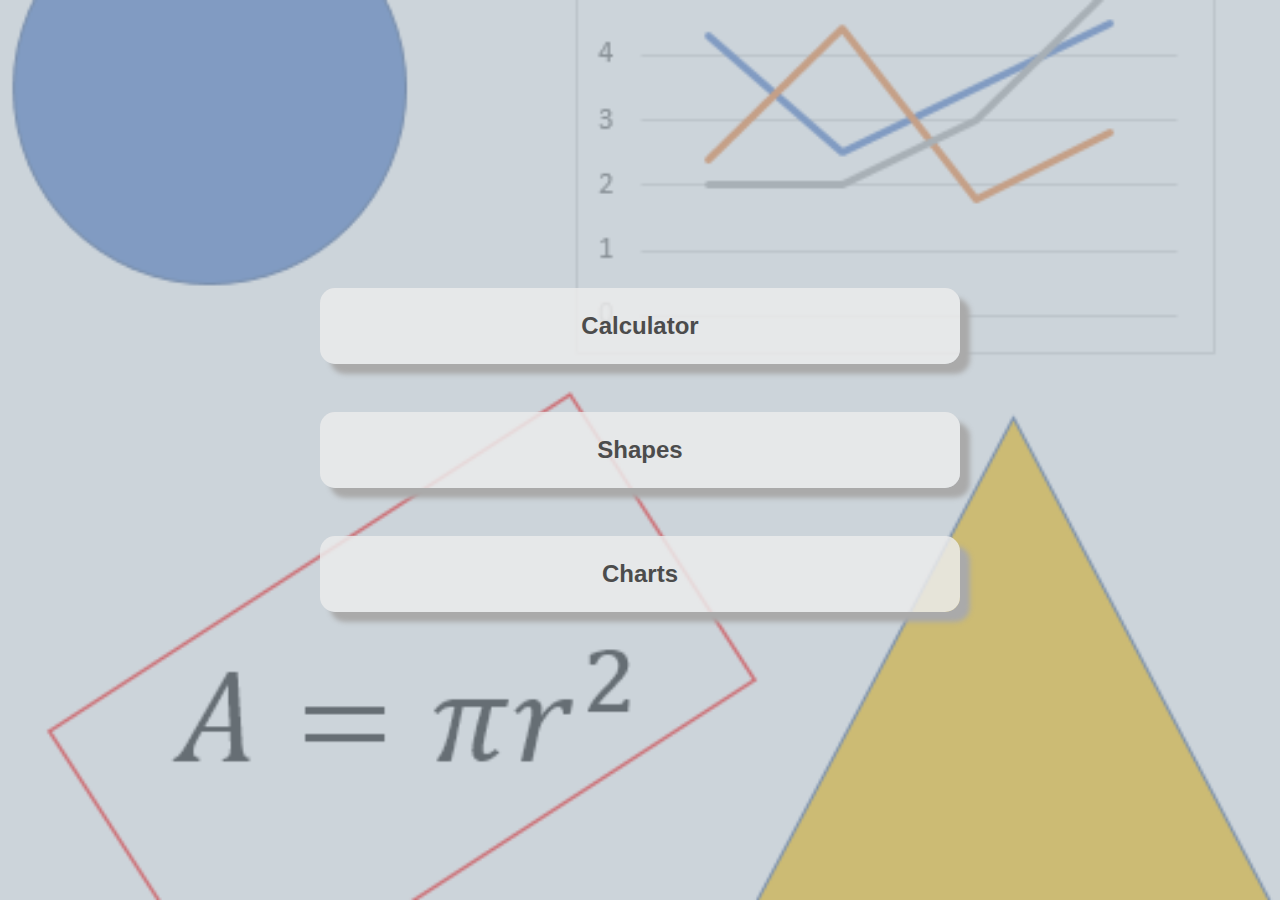
==== math/index.html @ b0b80f4d "feat:create first page" ====
<!DOCTYPE html>
<html lang="en">
  <head>
    <meta charset="UTF-8" />
    <meta http-equiv="X-UA-Compatible" content="IE=edge" />
    <meta name="viewport" content="width=device-width, initial-scale=1.0" />
    <link rel="stylesheet" href="style.css" />
    <title>MainPage</title>
  </head>
  <body>
    <div class="container">
      <div id="calculator" class="select">Calculator</div>
      <div id="shapes" class="select">Shapes</div>
      <div id="charts" class="select">Charts</div>
    </div>
    <script src="script.js"></script>
  </body>
</html>
---- math/style.css ----
* {
  margin: 0;
  padding: 0;
  box-sizing: border-box;
}
body {
  display: flex;
  justify-content: center;
  align-items: center;
  height: 100vh;
  background-image: url("./assets/images/background.png");
  background-size: cover;
  background-repeat: no-repeat;
  background-position: center;
}
.container {
  display: flex;
  flex-direction: column;
  justify-content: center;
  align-items: center;
  width: 100%;
  height: 100%;
  font-family: sans-serif;
  text-align: center;
  background-color: rgba(170, 183, 194, 0.6);
}
.select {
  width: 50%;
  padding: 1em 3em;
  margin: 1em;
  font-size: large;
  font-weight: bold;
  color: #4c4c4c;
  background-color: rgba(235, 235, 235, 0.846);
  box-shadow: 10px 10px 5px #aaaaaa;
  border-radius: 15px;
}
@media (min-width: 768px) {
  .select {
    font-size: x-large;
    max-width: 30em;
  }
}
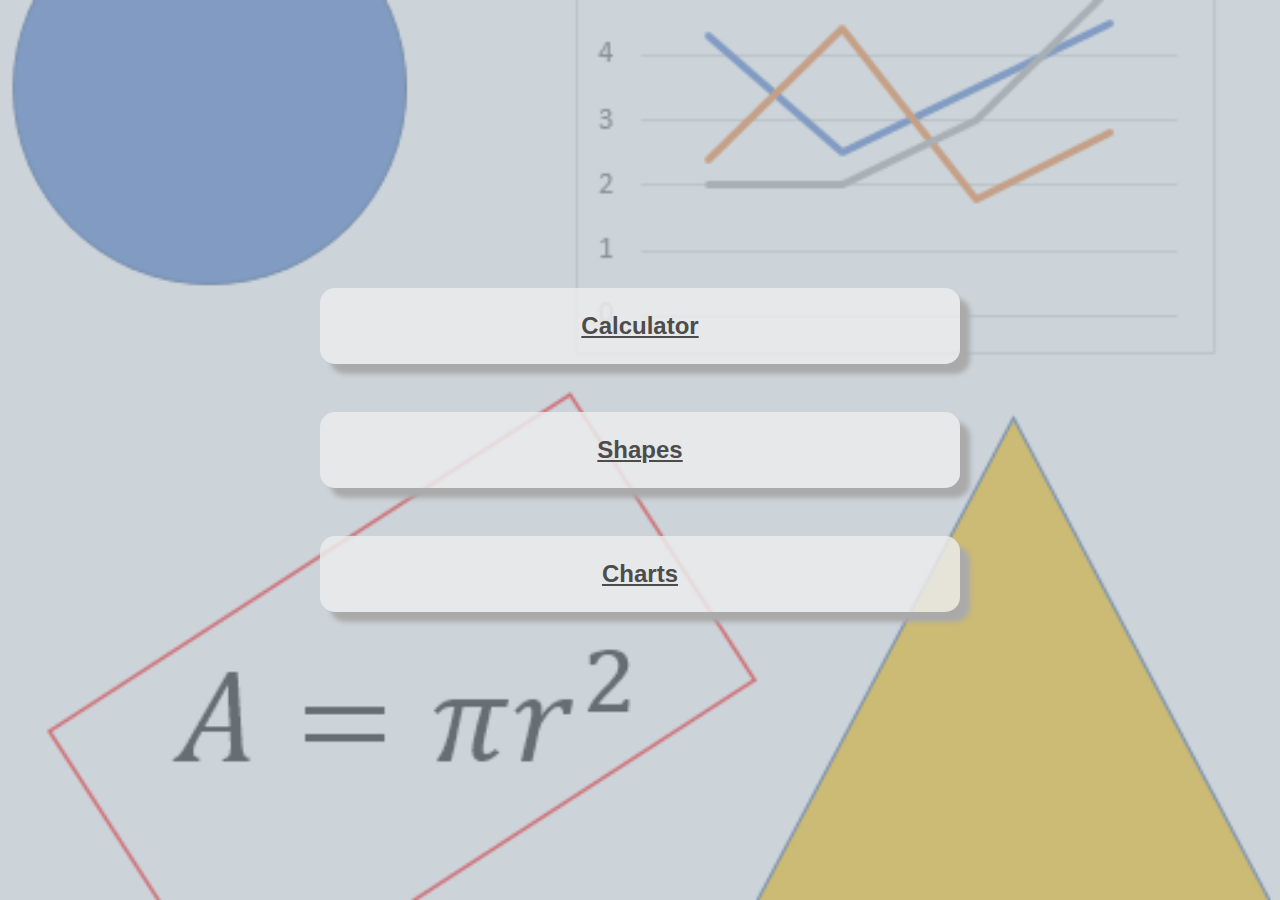
==== commit 59de69f5: "feat:link main page to sub pages by clicking" ====
--- a/math/index.html
+++ b/math/index.html
@@ -9,10 +9,10 @@
   </head>
   <body>
     <div class="container">
-      <div id="calculator" class="select">Calculator</div>
-      <div id="shapes" class="select">Shapes</div>
-      <div id="charts" class="select">Charts</div>
+      <a href="./Pages/calculator/index.html" id="calculator" class="select">Calculator</a>
+      <a href="./Pages/shapes/index.html" id="shapes" class="select">Shapes</a>
+      <a href="./Pages/charts/index.html" id="charts" class="select">Charts</a>
     </div>
     <script src="script.js"></script>
-  </body>
+  </body>   
 </html>
